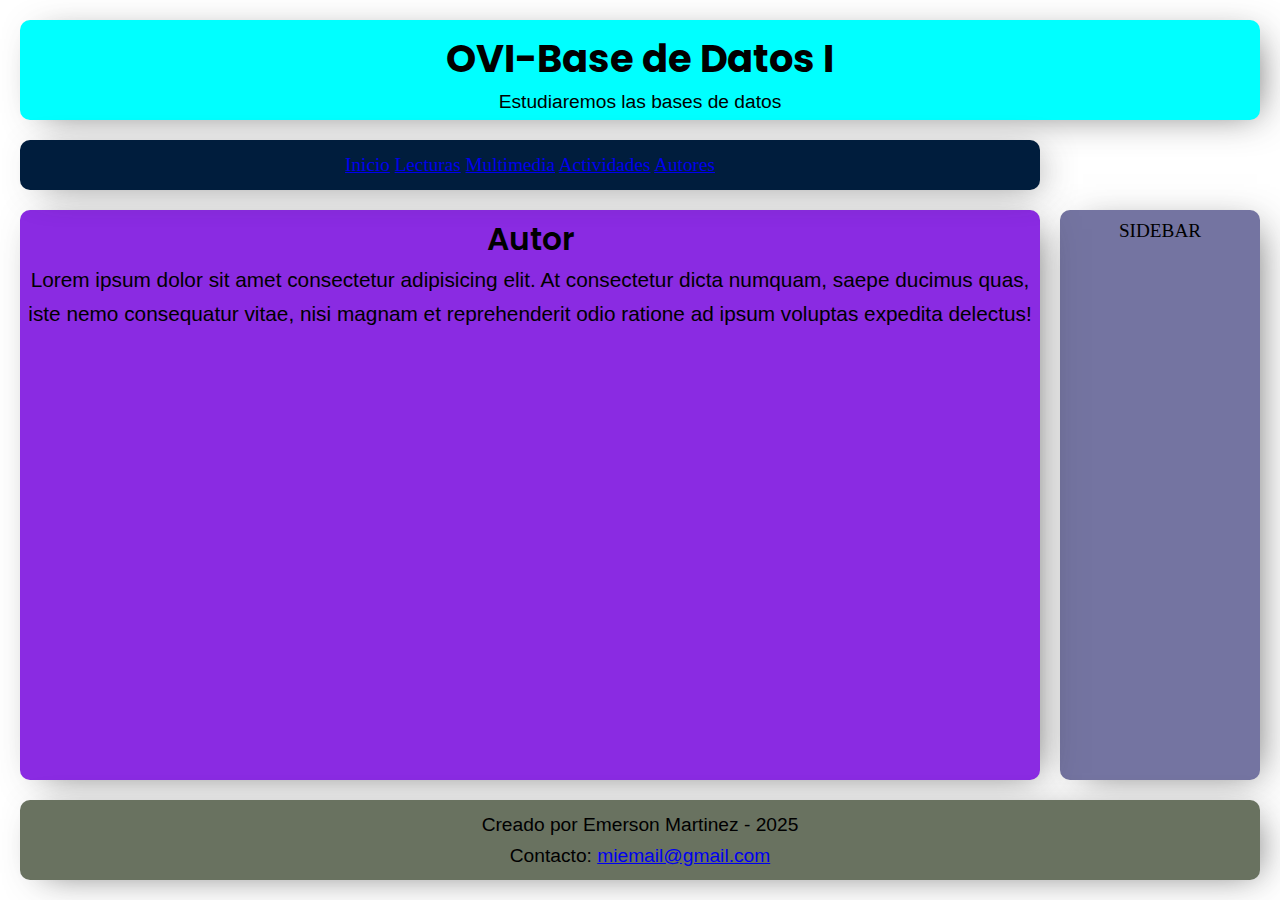
==== autor.html @ 69df1f8e "Agregue el menu desplegable" ====
<!DOCTYPE html>
<html lang="en">
  <head>
    <meta charset="UTF-8" />
    <meta name="viewport" content="width=device-width, initial-scale=1.0" />
    <link rel="stylesheet" href="css/style.css" />
    <title>Actividad1Web1</title>
  </head>
  <body class="grid-container">
    <header class="header">
      <h1>OVI-Base de Datos I</h1>
      <p>Estudiaremos las bases de datos</p>
    </header>
    <nav class="navbar">
      <div class="topnav">
        <a class="active" href="index.html">Inicio</a>
        <a href="noticias.html">Lecturas</a>
        <a href="contactenos.html">Multimedia</a>
        <a href="acerca.html">Actividades</a>
        <a href="bbbd">Autores</a>
      </div>
    </nav>
    <aside class="sidebar">SIDEBAR</aside>
    <article class="main">
      <h2 id="Autor">Autor</h2>
      <p>
        Lorem ipsum dolor sit amet consectetur adipisicing elit. At consectetur
        dicta numquam, saepe ducimus quas, iste nemo consequatur vitae, nisi
        magnam et reprehenderit odio ratione ad ipsum voluptas expedita
        delectus!
      </p>
    </article>
    <footer class="footer">
      <p>Creado por Emerson Martinez - 2025</p>
      <p>Contacto: <a href="mailto:miemail@gmail.com">miemail@gmail.com</a></p>
    </footer>
  </body>
</html>
---- css/style.css ----
* {
  box-sizing: border-box;
  margin: 0;
  padding: 0;
}
body {
  font-size: 1.2rem;
  min-height: 100vh;
  padding: 20px;
}
.grid-container > * {
  box-shadow: 10px 6px 37px -13px rgba(51, 51, 51, 0.74);
  border-radius: 10px;
  padding: 10px;
  text-align: center;
  font-weight: 500;
}

.grid-container {
  display: grid;
  gap: 20px;
  grid-template:
    "header" 200px
    "navbar" 50px
    "main" auto
    "sidebar"
    "footer";
  .header {
    grid-area: header;
    background-color: rgb(0, 255, 255);
  }
  .navbar {
    background-color: #001d3d;
    display: flex;
    justify-content: center;
    align-items: center;
    padding: 10px;
    width: 100%;
    position: relative; /* Mantiene el nav en su lugar */
  }
  .sidebar {
    grid-area: sidebar;
    background-color: rgb(116, 116, 161);
  }
  .main {
    grid-area: main;
    background-color: blueviolet;
    padding: 0.4rem;
    font-size: 1.3rem;
  }
  .footer {
    grid-area: footer;
    background-color: rgb(105, 114, 96);
  }
  @media (min-width: 768px) {
    grid-template:
      "header header" 100px
      "navbar navbar " 50px
      "main sidebar " auto
      "footer footer" 80px /
      auto 200px;
  }
  @media (min-width: 992px) {
    grid-template:
      "header  header" 100px
      "navbar  navbar" 50px
      "main    sidebar" auto
      "footer  footer" 80px /
      auto 200px;

    /*  grid-template:
      "header header header" 100px
      "navbar main sidebar" auto
      "footer footer footer" 100px/
      200px auto 200px; menu a la dercha*/
  }
}

.menu {
  list-style: none;
  display: flex;
  padding: 0;
  margin: 0;
}

.menu > li {
  position: relative;
}

.menu > li > a {
  display: block;
  padding: 15px 20px;
  text-decoration: none;
  color: black;
  background-color: bisque;
  transition: background 0.3s ease;
  white-space: nowrap; /* Evita que el texto se divida */
}

/* Submenús */
.menu ul {
  display: none;
  position: absolute;
  top: 100%;
  left: 0;
  background-color: bisque;
  min-width: 150px;
  z-index: 1000; /* Asegura que el submenú esté sobre otros elementos */
}

.menu ul li {
  display: block;
}

.menu ul li a {
  display: block;
  padding: 10px;
  text-decoration: none;
  color: black;
  transition: background 0.3s ease;
}

.menu ul li a:hover {
  background-color: #ffc107;
}

/* Mostrar el submenú al pasar el mouse */
.menu li:hover > ul {
  display: block;
}

/* Cambio de color en los menús principales */
.menu > li > a:hover {
  background-color: #ffc107;
}
#tituloInicio {
  font-size: 3rem;
}
#imgBD {
  float: left;
  margin: 0.5rem;
}
@font-face {
  font-family: "Poppins-Regular";
  src: url("../font/Poppins/Poppins-Regular.ttf");
}
@font-face {
  font-family: "Poppins-Bold";
  src: url("../font/Poppins/Poppins-Bold.ttf");
}
@font-face {
  font-family: "Poppins-SemiBold";
  src: url("../font/Poppins/Poppins-SemiBold.ttf");
}
@font-face {
  font-family: "Roboto-Light";
  src: url("../font/Roboto/static/Roboto-Light.ttf");
}
@font-face {
  font-family: "Roboto-Regular";
  src: url("../font/Roboto/static/Roboto-Regular.ttf");
}

h1 {
  font-family: "Poppins-Bold", sans-serif;
}
h2,
h3 {
  font-family: "Poppins-SemiBold", sans-serif;
}
p {
  font-family: "Roboto", sans-serif;
  font-weight: 400;
  line-height: 1.6;
}

small {
  font-family: "Roboto", sans-serif;
  font-weight: 300;
  font-size: 0.9rem;
}
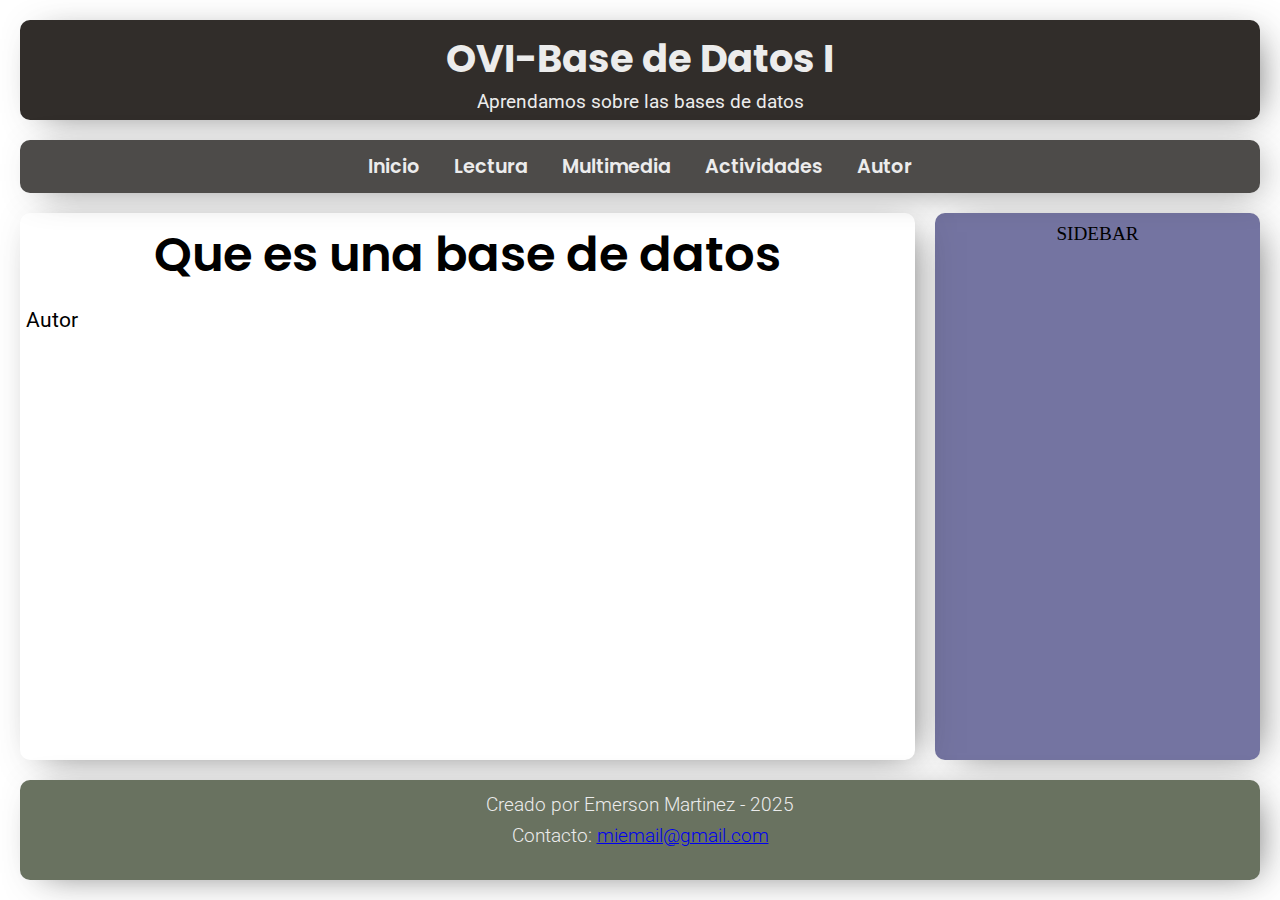
==== commit a6f1bbbf: "Mejora en la presentacion" ====
--- a/autor.html
+++ b/autor.html
@@ -8,31 +8,44 @@
   </head>
   <body class="grid-container">
     <header class="header">
-      <h1>OVI-Base de Datos I</h1>
-      <p>Estudiaremos las bases de datos</p>
+      <h1 id="titulo">OVI-Base de Datos I</h1>
+      <p id="eslogan">Aprendamos sobre las bases de datos</p>
     </header>
     <nav class="navbar">
-      <div class="topnav">
-        <a class="active" href="index.html">Inicio</a>
-        <a href="noticias.html">Lecturas</a>
-        <a href="contactenos.html">Multimedia</a>
-        <a href="acerca.html">Actividades</a>
-        <a href="bbbd">Autores</a>
-      </div>
+      <ul class="menu">
+        <li><a href="index.html">Inicio</a></li>
+        <li>
+          <a href="#">Lectura</a>
+          <ul>
+            <li><a href="lecturas/sql.html">SQL</a></li>
+            <li><a href="lecturas/modeloER.html">Modelo ER</a></li>
+            <li><a href="#">Lectura 3</a></li>
+            <li><a href="#">Lectura 4</a></li>
+            <li><a href="#">Lectura 5</a></li>
+          </ul>
+        </li>
+        <li><a href="#">Multimedia</a></li>
+        <li>
+          <a href="#">Actividades</a>
+          <ul>
+            <li><a href="#">Actividad 1</a></li>
+            <li><a href="#">Actividad 2</a></li>
+          </ul>
+        </li>
+        <li><a href="autor.html">Autor</a></li>
+      </ul>
     </nav>
     <aside class="sidebar">SIDEBAR</aside>
     <article class="main">
-      <h2 id="Autor">Autor</h2>
-      <p>
-        Lorem ipsum dolor sit amet consectetur adipisicing elit. At consectetur
-        dicta numquam, saepe ducimus quas, iste nemo consequatur vitae, nisi
-        magnam et reprehenderit odio ratione ad ipsum voluptas expedita
-        delectus!
-      </p>
+      <h2 id="subTituloInicio">Que es una base de datos</h2>
+
+      <p>Autor</p>
     </article>
     <footer class="footer">
-      <p>Creado por Emerson Martinez - 2025</p>
-      <p>Contacto: <a href="mailto:miemail@gmail.com">miemail@gmail.com</a></p>
+      <p class="piePagina">Creado por Emerson Martinez - 2025</p>
+      <p class="piePagina">
+        Contacto: <a href="mailto:miemail@gmail.com">miemail@gmail.com</a>
+      </p>
     </footer>
   </body>
 </html>
--- a/css/style.css
+++ b/css/style.css
@@ -21,21 +21,24 @@
   gap: 20px;
   grid-template:
     "header" 200px
-    "navbar" 50px
+    "navbar" 53px
     "main" auto
     "sidebar"
     "footer";
+
   .header {
     grid-area: header;
-    background-color: rgb(0, 255, 255);
+    background-color: rgb(49, 45, 42);
   }
   .navbar {
-    background-color: #001d3d;
+    background-color: #4d4b49;
+    grid-area: navbar;
     display: flex;
     justify-content: center;
     align-items: center;
     padding: 10px;
     width: 100%;
+    max-width: 100vw;
     position: relative; /* Mantiene el nav en su lugar */
   }
   .sidebar {
@@ -44,7 +47,7 @@
   }
   .main {
     grid-area: main;
-    background-color: blueviolet;
+    background-color: white;
     padding: 0.4rem;
     font-size: 1.3rem;
   }
@@ -55,18 +58,18 @@
   @media (min-width: 768px) {
     grid-template:
       "header header" 100px
-      "navbar navbar " 50px
+      "navbar navbar " 53px
       "main sidebar " auto
-      "footer footer" 80px /
-      auto 200px;
+      "footer footer" 100px /
+      auto 280px;
   }
   @media (min-width: 992px) {
     grid-template:
       "header  header" 100px
-      "navbar  navbar" 50px
+      "navbar  navbar" 53px
       "main    sidebar" auto
-      "footer  footer" 80px /
-      auto 200px;
+      "footer  footer" 100px /
+      auto 325px;
 
     /*  grid-template:
       "header header header" 100px
@@ -78,6 +81,7 @@
 
 .menu {
   list-style: none;
+  font-family: "Poppins-SemiBold", sans-serif;
   display: flex;
   padding: 0;
   margin: 0;
@@ -89,10 +93,10 @@
 
 .menu > li > a {
   display: block;
-  padding: 15px 20px;
+  padding: 12px 17px;
   text-decoration: none;
-  color: black;
-  background-color: bisque;
+  color: #ececec;
+  background-color: #4d4b49;
   transition: background 0.3s ease;
   white-space: nowrap; /* Evita que el texto se divida */
 }
@@ -103,7 +107,7 @@
   position: absolute;
   top: 100%;
   left: 0;
-  background-color: bisque;
+  background-color: rgba(77, 75, 73, 0.7);
   min-width: 150px;
   z-index: 1000; /* Asegura que el submenú esté sobre otros elementos */
 }
@@ -116,12 +120,12 @@
   display: block;
   padding: 10px;
   text-decoration: none;
-  color: black;
+  color: white;
   transition: background 0.3s ease;
 }
 
 .menu ul li a:hover {
-  background-color: #ffc107;
+  background-color: #c74634;
 }
 
 /* Mostrar el submenú al pasar el mouse */
@@ -131,13 +135,21 @@
 
 /* Cambio de color en los menús principales */
 .menu > li > a:hover {
-  background-color: #ffc107;
-}
-#tituloInicio {
+  background-color: #c74634;
+}
+#subTituloInicio {
   font-size: 3rem;
+}
+.piePagina {
+  font-family: "Roboto-Regular";
+  text-align: center;
+  margin-top: 0;
+  color: #ececec;
+  font-family: "Roboto-Light", sans-serif;
 }
 #imgBD {
   float: left;
+  width: 45%;
   margin: 0.5rem;
 }
 @font-face {
@@ -160,7 +172,13 @@
   font-family: "Roboto-Regular";
   src: url("../font/Roboto/static/Roboto-Regular.ttf");
 }
-
+@font-face {
+  font-family: "Roboto-Bold";
+  src: url("../font/Roboto/static/Roboto-Bold.ttf");
+}
+#titulo {
+  color: #ececec;
+}
 h1 {
   font-family: "Poppins-Bold", sans-serif;
 }
@@ -169,13 +187,23 @@
   font-family: "Poppins-SemiBold", sans-serif;
 }
 p {
-  font-family: "Roboto", sans-serif;
+  text-align: justify;
+  font-family: "Roboto-Regular", sans-serif;
   font-weight: 400;
   line-height: 1.6;
+  margin-top: 0.8rem;
+}
+#eslogan {
+  text-align: center;
+  margin-top: 0;
+  color: #ececec;
 }
 
 small {
-  font-family: "Roboto", sans-serif;
+  font-family: "" Roboto-Regular "", sans-serif;
   font-weight: 300;
   font-size: 0.9rem;
 }
+section {
+  text-align: justify;
+}
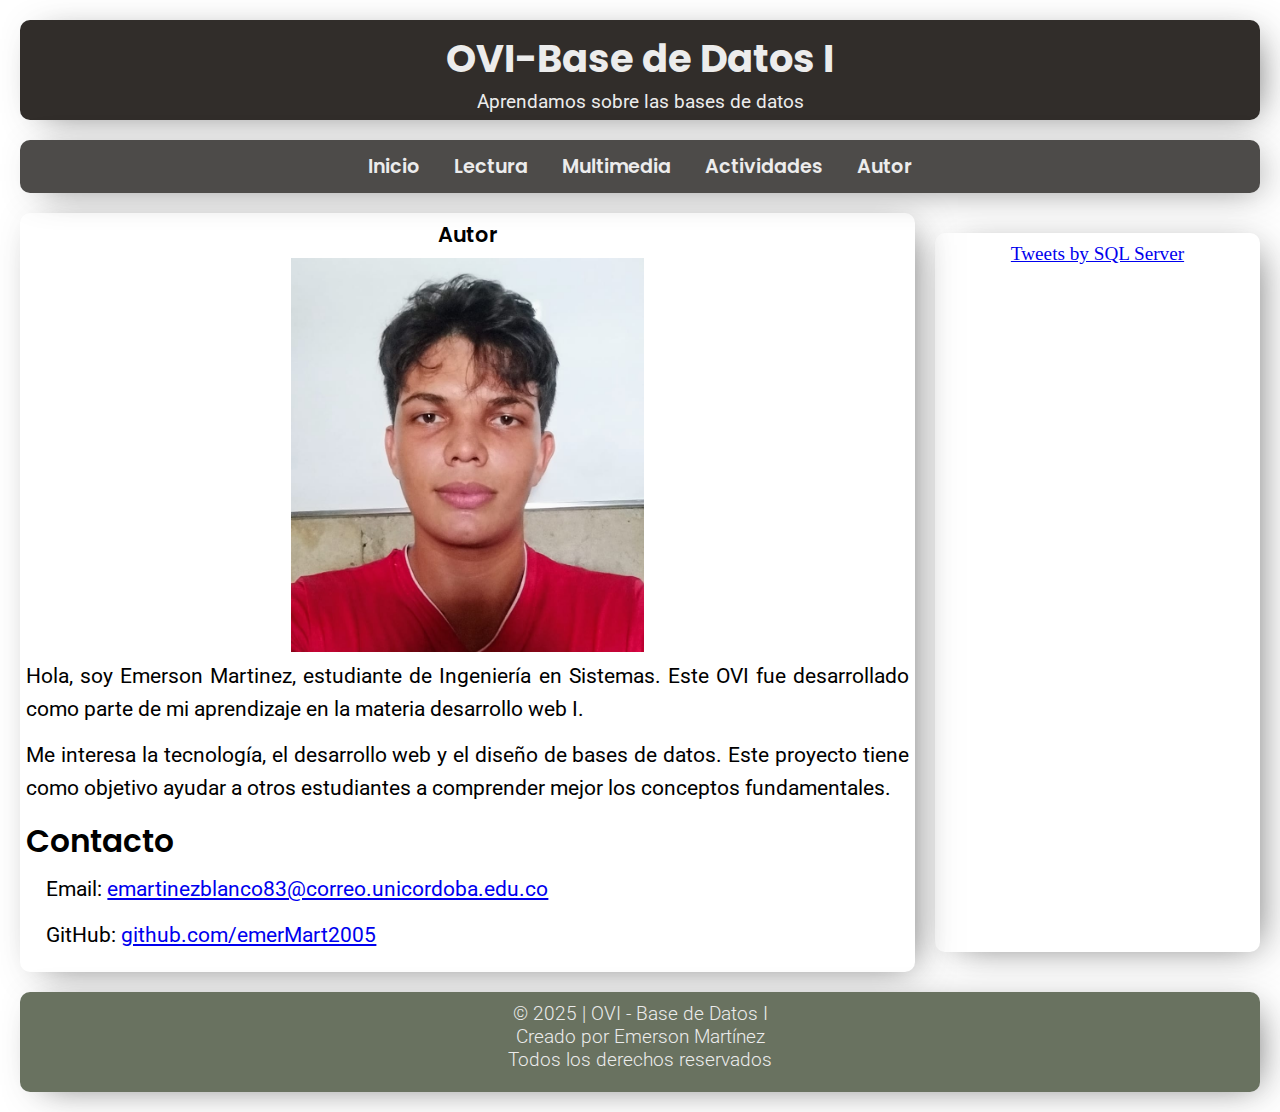
==== commit 71d76330: "Proyecto a entregar" ====
--- a/autor.html
+++ b/autor.html
@@ -19,33 +19,92 @@
           <ul>
             <li><a href="lecturas/sql.html">SQL</a></li>
             <li><a href="lecturas/modeloER.html">Modelo ER</a></li>
-            <li><a href="#">Lectura 3</a></li>
-            <li><a href="#">Lectura 4</a></li>
-            <li><a href="#">Lectura 5</a></li>
+            <li><a href="lecturas/tiposBD.html">Tipos de BD</a></li>
+            <li><a href="lecturas/softwareBD.html">Software BD</a></li>
+            <li>
+              <a href="lecturas/componentesBD.html">Componentes de una BD</a>
+            </li>
+            <li><a href="lecturas/bibliografia.html">Bibliografía</a></li>
           </ul>
         </li>
-        <li><a href="#">Multimedia</a></li>
+        <li><a href="multimedia.html">Multimedia</a></li>
         <li>
           <a href="#">Actividades</a>
           <ul>
-            <li><a href="#">Actividad 1</a></li>
-            <li><a href="#">Actividad 2</a></li>
+            <li><a href="../Actividades/sopaLetras.html">Sopa de letras</a></li>
+            <li>
+              <a href="../Actividades/completarFrases.html"
+                >Completar frases
+              </a>
+            </li>
+            <li>
+              <a href="../Actividades/relacionarColumnas.html"
+                >Relacionar columnas
+              </a>
+            </li>
           </ul>
         </li>
         <li><a href="autor.html">Autor</a></li>
       </ul>
     </nav>
-    <aside class="sidebar">SIDEBAR</aside>
+    <aside class="sidebar">
+      <a
+        class="twitter-timeline"
+        data-width="300"
+        data-height="400"
+        href="https://twitter.com/sqlserver?ref_src=twsrc%5Etfw"
+      >
+        Tweets by SQL Server
+      </a>
+      <script
+        async
+        src="https://platform.twitter.com/widgets.js"
+        charset="utf-8"
+      ></script>
+    </aside>
     <article class="main">
-      <h2 id="subTituloInicio">Que es una base de datos</h2>
+      <h4 id="autorh2">Autor</h4>
+      <section>
+        <img
+          id="autorF"
+          src="img/Carnet.jpg"
+          alt="Foto del autor"
+          width="200"
+        />
+        <p>
+          Hola, soy Emerson Martinez, estudiante de Ingeniería en Sistemas. Este
+          OVI fue desarrollado como parte de mi aprendizaje en la materia
+          desarrollo web I.
+        </p>
+        <p>
+          Me interesa la tecnología, el desarrollo web y el diseño de bases de
+          datos. Este proyecto tiene como objetivo ayudar a otros estudiantes a
+          comprender mejor los conceptos fundamentales.
+        </p>
+      </section>
 
-      <p>Autor</p>
+      <section>
+        <h2>Contacto</h2>
+        <ul>
+          <li class="liArticle">
+            Email:
+            <a href="mailto:emartinezblanco83@correo.unicordoba.edu.co">
+              emartinezblanco83@correo.unicordoba.edu.co</a
+            >
+          </li>
+          <li class="liArticle">
+            GitHub:
+            <a href="https://github.com/emerMart2005" target="_blank"
+              >github.com/emerMart2005</a
+            >
+          </li>
+        </ul>
+      </section>
     </article>
     <footer class="footer">
-      <p class="piePagina">Creado por Emerson Martinez - 2025</p>
-      <p class="piePagina">
-        Contacto: <a href="mailto:miemail@gmail.com">miemail@gmail.com</a>
-      </p>
+      <p class="piePagina">© 2025 | OVI - Base de Datos I</p>
+      <p class="piePagina">Creado por Emerson Martínez</p>
+      <p class="piePagina">Todos los derechos reservados</p>
     </footer>
   </body>
 </html>
--- a/css/style.css
+++ b/css/style.css
@@ -20,7 +20,7 @@
   display: grid;
   gap: 20px;
   grid-template:
-    "header" 200px
+    "header" 125px
     "navbar" 53px
     "main" auto
     "sidebar"
@@ -43,7 +43,7 @@
   }
   .sidebar {
     grid-area: sidebar;
-    background-color: rgb(116, 116, 161);
+    background-color: white;
   }
   .main {
     grid-area: main;
@@ -54,6 +54,14 @@
   .footer {
     grid-area: footer;
     background-color: rgb(105, 114, 96);
+  }
+  @media (max-width: 768px) {
+    .navbar {
+      width: 100%;
+      width: 80%; /* Reduce el ancho del menú */
+      max-width: 900px; /* Controla el ancho máximo */
+      margin: 0 auto;
+    }
   }
   @media (min-width: 768px) {
     grid-template:
@@ -61,7 +69,7 @@
       "navbar navbar " 53px
       "main sidebar " auto
       "footer footer" 100px /
-      auto 280px;
+      auto 315px;
   }
   @media (min-width: 992px) {
     grid-template:
@@ -70,12 +78,6 @@
       "main    sidebar" auto
       "footer  footer" 100px /
       auto 325px;
-
-    /*  grid-template:
-      "header header header" 100px
-      "navbar main sidebar" auto
-      "footer footer footer" 100px/
-      200px auto 200px; menu a la dercha*/
   }
 }
 
@@ -98,7 +100,7 @@
   color: #ececec;
   background-color: #4d4b49;
   transition: background 0.3s ease;
-  white-space: nowrap; /* Evita que el texto se divida */
+  white-space: nowrap;
 }
 
 /* Submenús */
@@ -141,17 +143,23 @@
   font-size: 3rem;
 }
 .piePagina {
-  font-family: "Roboto-Regular";
+  font-family: "Roboto-Light", sans-serif;
   text-align: center;
   margin-top: 0;
+  margin-bottom: 0;
+  line-height: 1.2;
   color: #ececec;
-  font-family: "Roboto-Light", sans-serif;
 }
 #imgBD {
   float: left;
   width: 45%;
   margin: 0.5rem;
 }
+#autorF {
+  display: block;
+  width: 40%;
+  margin: 0.5rem auto;
+}
 @font-face {
   font-family: "Poppins-Regular";
   src: url("../font/Poppins/Poppins-Regular.ttf");
@@ -178,6 +186,10 @@
 }
 #titulo {
   color: #ececec;
+}
+#autorh2 {
+  text-align: center !important;
+  font-family: "Poppins-SemiBold", sans-serif;
 }
 h1 {
   font-family: "Poppins-Bold", sans-serif;
@@ -185,13 +197,15 @@
 h2,
 h3 {
   font-family: "Poppins-SemiBold", sans-serif;
+  text-align: justify;
 }
 p {
   text-align: justify;
   font-family: "Roboto-Regular", sans-serif;
   font-weight: 400;
   line-height: 1.6;
-  margin-top: 0.8rem;
+  margin-top: 0.5rem;
+  margin-bottom: 0.8rem;
 }
 #eslogan {
   text-align: center;
@@ -207,3 +221,102 @@
 section {
   text-align: justify;
 }
+.liArticle {
+  text-align: justify;
+  font-family: "Roboto-Regular", sans-serif;
+  font-weight: 400;
+  line-height: 1.6;
+  margin-top: 0.5rem;
+  margin-bottom: 0.8rem;
+  list-style: none;
+  padding-left: 20px;
+}
+.video {
+  margin: 20px;
+  display: block;
+  margin: 0.5rem auto;
+}
+.tituloMul {
+  font-family: "Poppins-Regular", sans-serif;
+  font-size: 1.5rem;
+  text-align: center;
+  margin-top: 1rem;
+  margin-bottom: 0.5rem;
+}
+aside {
+  width: 100%;
+  max-width: 350px; /* Máximo tamaño en pantallas grandes */
+  margin: 20px auto;
+  padding: 10px;
+  background-color: #f4f4f4;
+  border-radius: 8px;
+  text-align: center;
+}
+
+aside h2 {
+  font-size: 18px;
+  color: #333;
+  margin-bottom: 10px;
+}
+
+.twitter-timeline {
+  width: 100% !important; /* Se adapta automáticamente */
+  height: 400px !important; /* Ajusta la altura según necesidad */
+}
+
+/* 📱 Estilos responsivos */
+@media screen and (max-width: 768px) {
+  /* Tablet */
+  aside {
+    max-width: 90%;
+    padding: 15px;
+  }
+}
+
+@media screen and (max-width: 480px) {
+  /* Teléfono */
+  aside {
+    max-width: 100%;
+    padding: 10px;
+  }
+
+  aside h2 {
+    font-size: 16px;
+  }
+
+  .twitter-timeline {
+    height: 300px !important; /* Reducimos la altura en móviles */
+  }
+}
+#modeloER {
+  display: block; /* Asegura que se comporte como bloque */
+  max-width: 100%; /* Ocupa todo el ancho disponible */
+  height: auto; /* Mantiene la proporción */
+  margin: 20px auto; /* Centra horizontalmente */
+}
+
+/* Ajuste para pantallas grandes */
+@media screen and (min-width: 769px) {
+  #modeloER {
+    max-width: 90%; /* Un poco de margen en los lados */
+    height: auto;
+  }
+}
+#figureSoftwareBD {
+  float: right;
+  width: 45%;
+  margin: 0.5rem 0.5rem 0.5rem 0.5rem; /* Reduce margen izquierdo */
+}
+
+#figureSoftwareBD img {
+  width: 100%;
+  height: auto;
+  display: block;
+  border-radius: 5px; /* Opcional: esquinas redondeadas */
+}
+figcaption {
+  font-size: 16px;
+  font-weight: bold;
+  margin-top: 10px;
+  color: #333; /* Color oscuro para que sea legible */
+}
